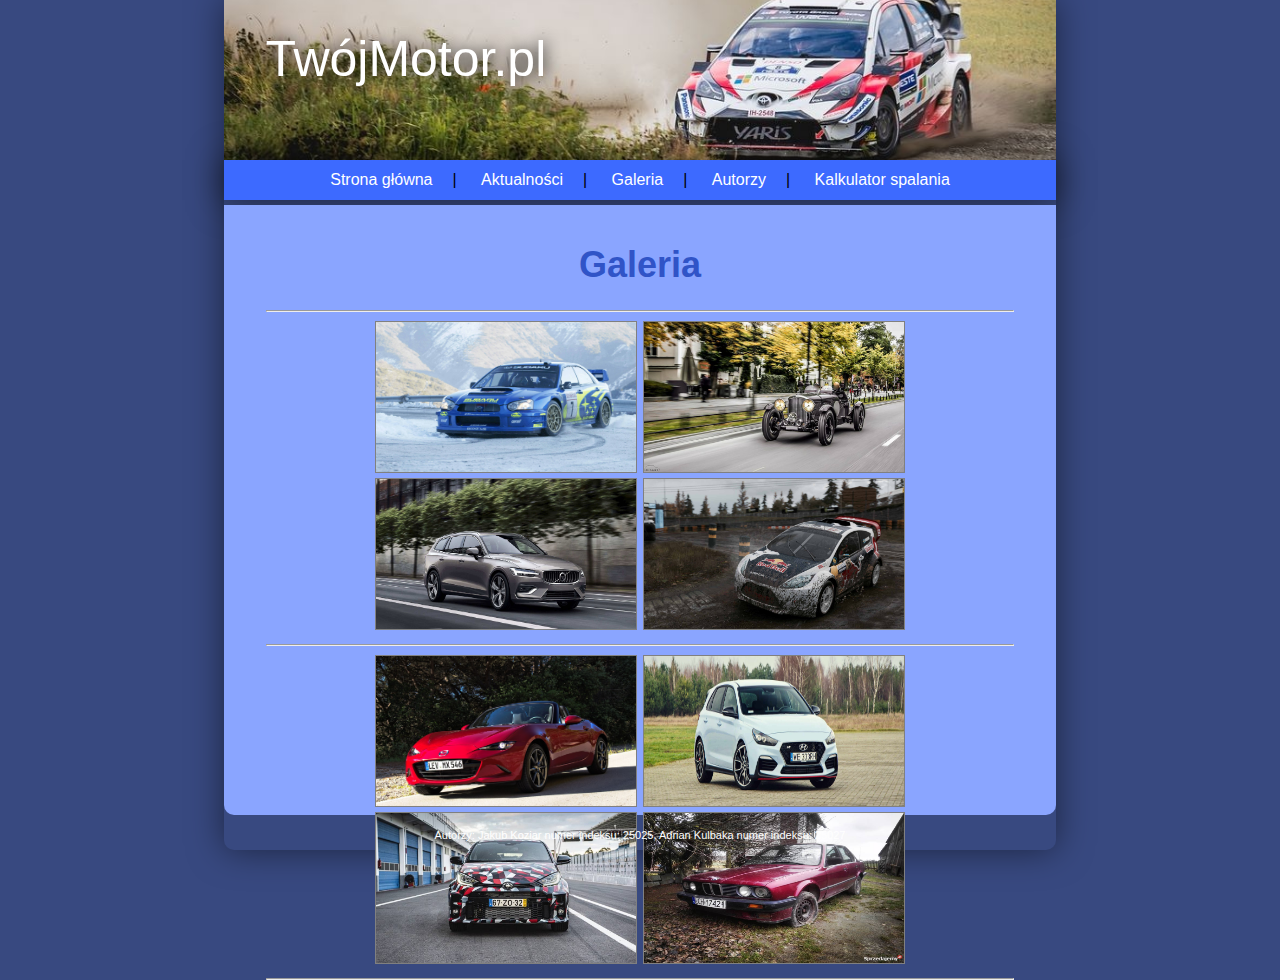
==== galeria.html @ 6decb57d "Add files via upload" ====
<!DOCTYPE html>
<html lang="pl-PL">
	<head>
		<title>TwójMotor.pl</title>
		<meta charset="UTF-8">
		<link rel="stylesheet" type="text/css" href="style.css">
	</head>
	<body>
		<div class="strona">
			<header>
			<div class="banner"><a href="index.html">TwójMotor.pl</a></div>
			<div class="pole_przyciskow">
				<a class="przycisk" href="index.html">Strona główna</a>|
				<a class="przycisk" href="newsy.html">Aktualności</a>|
				<a class="przycisk" href="galeria.html">Galeria</a>|
				<a class="przycisk" href="autorzy.html">Autorzy</a>|
				<a class="przycisk" href="spalanie.html">Kalkulator spalania</a>
			</div>
			</header>
			<main>
			<h1>Galeria</h1>
			<hr>
			<a href="grafika/1.jpg"><img width=260px height=150px src="grafika/1.jpg"/></a>
			<a href="grafika/2.jpg"><img width=260px height=150px src="grafika/2.jpg"/></a>
			<a href="grafika/3.jpg"><img width=260px height=150px src="grafika/3.jpg"/></a>
			<a href="grafika/4.jpg"><img width=260px height=150px src="grafika/4.jpg"/></a>
			<hr>
			<a href="grafika/5.jpg"><img width=260px height=150px src="grafika/5.jpg"/></a>
			<a href="grafika/6.jpg"><img width=260px height=150px src="grafika/6.jpg"/></a>
			<a href="grafika/7.jpg"><img width=260px height=150px src="grafika/7.jpg"/></a>
			<a href="grafika/8.jpg"><img width=260px height=150px src="grafika/8.jpg"/></a>
			<hr>
			</main>
			<footer>
			Autorzy: Jakub Koziar numer indeksu: 25025, Adrian Kulbaka numer indeksu: 25027
			</footer>
		</div>
	</body>
</html>
---- style.css ----
html {
	height:100%;
}
body {
	font-family:Arial;
	margin:0px;
	background-color:#384980;
	height:100%;
}
.strona {
	margin:auto;
	width:65%;
	padding:0;
	box-shadow: 0px 0px 35px 0px rgba(0,0,0,0.50);
	border-radius: 0px 0px 10px 10px;
}
header {
	margin:auto;
	width:100%;
	height:200px;
	padding:0;
	background-color:#3D6AFF;
	margin-bottom:5px;
}
.banner {
	width:95%;
	margin:0;
	background-color:white;
	height:130px;
	background-image:url(grafika/banner.jpg);
	background-repeat: no-repeat;
	background-position: bottom 30% center;
	background-size: cover;
	padding-top:30px;
	padding-left:5%;
	font-size:50px;
	text-shadow: 1px 1px 15px black;
	color:white;
}
.pole_przyciskow {
	width:100%;
	margin:0;
	height:40px;
	text-align:center;
	box-shadow: 0px 0px 35px 0px rgba(0,0,0,0.56);
}
a:visited{
	color:white;
	text-decoration:none;
}
a{
	color:white;
	text-decoration:none;
}
.przycisk{
	margin-left:20px;
	margin-right:20px;
	text-align:center;
	font-size:16px;
	line-height:40px;
}
.przycisk:hover{
	box-shadow: 0px 0px 35px 0px rgba(0,0,0,0.50);
}
main {
	padding:15px 5% 25px 5%;
	margin:auto;
	width:90%;
	height:570px;
	background-color:#8AA5FF;
	margin-bottom:5px;
	text-align:center;
	border-radius: 0px 0px 10px 10px;
	color:#3054C7;
	font-size:18px;
}
footer {
	margin:auto;
	width:100%;
	height:30px;
	padding:0;
	line-height: 30px;
	text-align:center;
	font-size:11px;
	color:white;
}
img {
	border:0.5px solid grey;
}
.autor {
	display: inline-block;
	margin:auto;
	width:400px;
	text-align:center;	
}
h2, h5 {
	margin: -2px;
}
.art {
	margin:auto;
	margin-bottom:15px;
	text-align:left;
	font-size:45px;
	width:80%;
	padding:10px;
	border:2px solid gray;
}
.art:hover {
	text-decoration:underline;
	background-color:#384980;
	color:white;
}
.kalkulator {
	border-radius: 10px;
	padding:20px;
	color:white;
	margin:auto;
	background-color:#3D6AFF;
	width:600px;
}
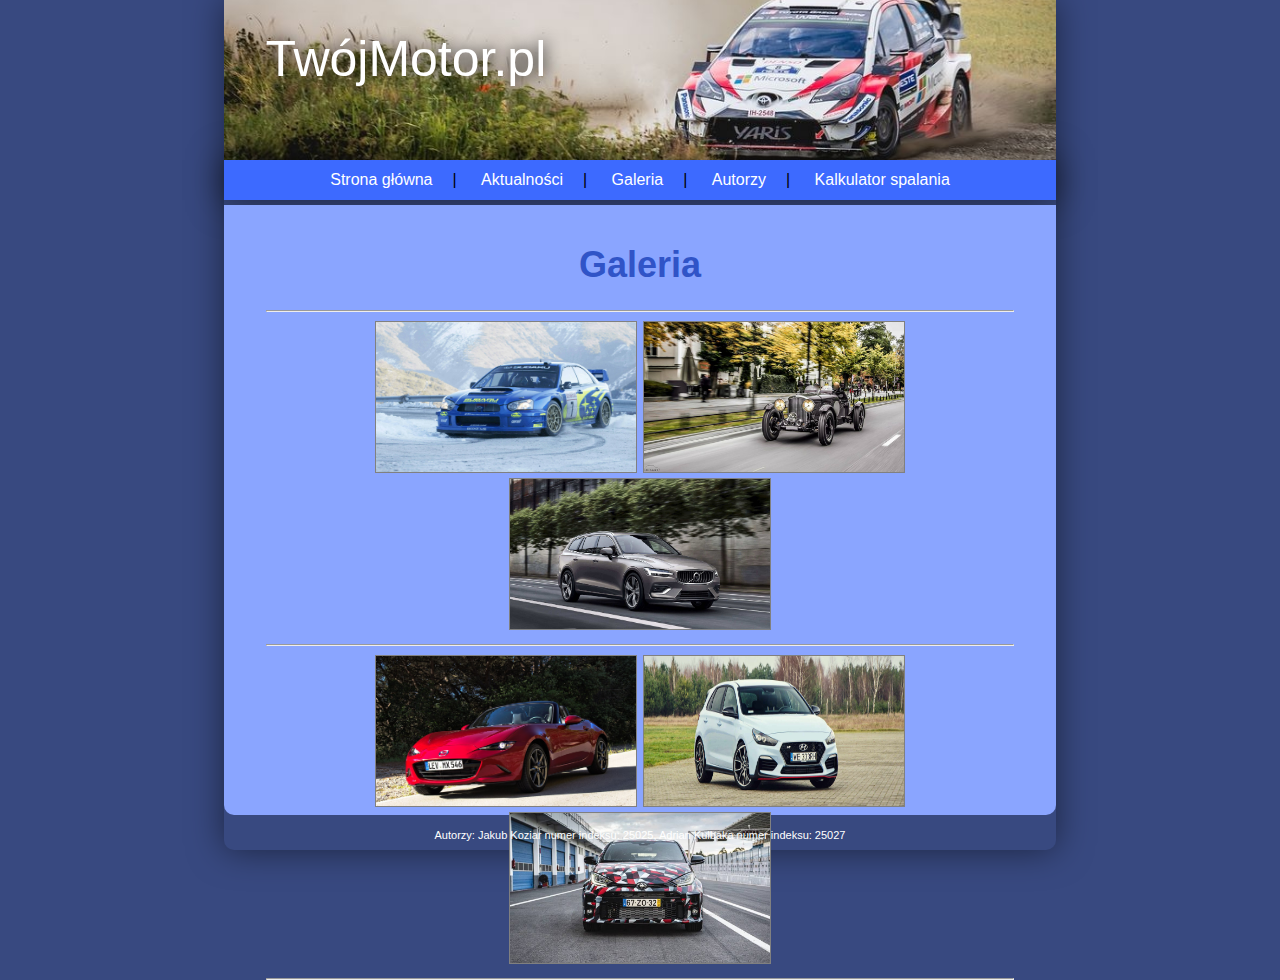
==== commit a3b5c716: "Update galeria.html" ====
--- a/galeria.html
+++ b/galeria.html
@@ -23,12 +23,10 @@
 			<a href="grafika/1.jpg"><img width=260px height=150px src="grafika/1.jpg"/></a>
 			<a href="grafika/2.jpg"><img width=260px height=150px src="grafika/2.jpg"/></a>
 			<a href="grafika/3.jpg"><img width=260px height=150px src="grafika/3.jpg"/></a>
-			<a href="grafika/4.jpg"><img width=260px height=150px src="grafika/4.jpg"/></a>
 			<hr>
 			<a href="grafika/5.jpg"><img width=260px height=150px src="grafika/5.jpg"/></a>
 			<a href="grafika/6.jpg"><img width=260px height=150px src="grafika/6.jpg"/></a>
 			<a href="grafika/7.jpg"><img width=260px height=150px src="grafika/7.jpg"/></a>
-			<a href="grafika/8.jpg"><img width=260px height=150px src="grafika/8.jpg"/></a>
 			<hr>
 			</main>
 			<footer>
@@ -36,4 +34,4 @@
 			</footer>
 		</div>
 	</body>
-</html>+</html>
